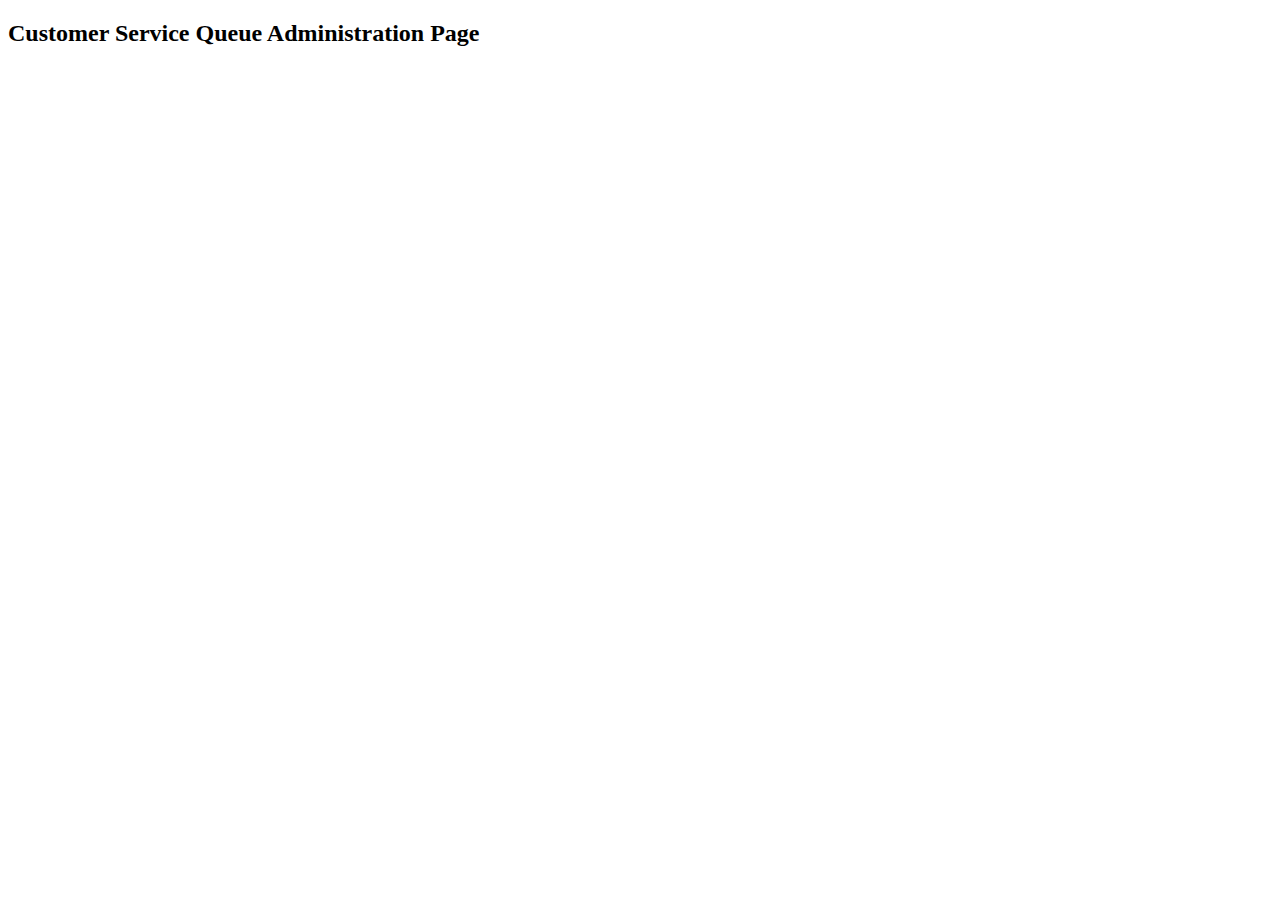
==== src/main/resources/templates/admin.html @ b2d94ad2 "Updated templates" ====
<!DOCTYPE html>
<html lang="en" xmlns:th="http://www.thymeleaf.org">
<head th:replace="layout :: head"></head>
<body>
    <div th:replace="layout :: heading"></div>
    <div class="main">
        <h2>Customer Service Queue Administration Page</h2>
        <div class="table">
            <div class="row" th:each="customer : ${customers}">
                <div class="cell col" th:text="${customer.firstName} + ' ' +
                        ${customer.lastName}"></div>
                <div class="cell col" th:text="${customer.checkInTime}"></div>
                <div class="cell col" th:text="${customer.checkOutTime}"></div>
            </div>
        </div>
    </div>
</body>
</html>
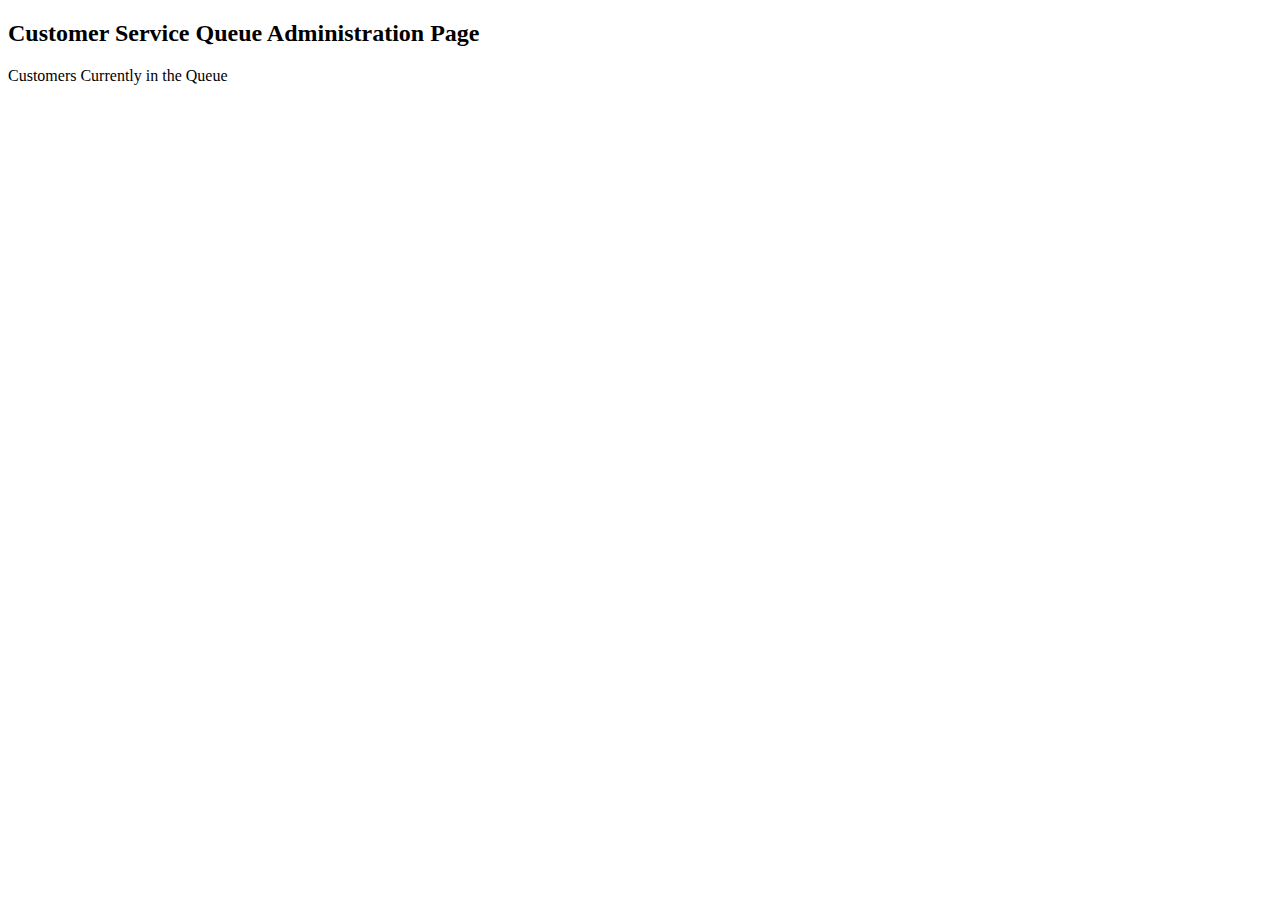
==== commit 490950f7: "Made modifications" ====
--- a/src/main/resources/templates/admin.html
+++ b/src/main/resources/templates/admin.html
@@ -3,14 +3,25 @@
 <head th:replace="layout :: head"></head>
 <body>
     <div th:replace="layout :: heading"></div>
-    <div class="main">
-        <h2>Customer Service Queue Administration Page</h2>
-        <div class="table">
-            <div class="row" th:each="customer : ${customers}">
-                <div class="cell col" th:text="${customer.firstName} + ' ' +
-                        ${customer.lastName}"></div>
-                <div class="cell col" th:text="${customer.checkInTime}"></div>
-                <div class="cell col" th:text="${customer.checkOutTime}"></div>
+    <div class="container">
+        <div class="main">
+            <h2>Customer Service Queue Administration Page</h2>
+            <div class="table">
+                <div class="row">
+                    <div class="cell col table-title">
+                        Customers Currently in the Queue
+                    </div>
+                    <div class="cell col"></div>
+                    <div class="cell col"></div>
+                </div>
+                <div class="row" th:each="customer : ${customers}">
+                    <div class="cell col">
+                        <a th:href="@{|/edit/${customer.id}|}"><img class="edit-icon" th:src="@{/img/edit_icon_dark.png}" /></a>
+                        <span th:text="${customer.firstName} + ' ' +${customer.lastName}"></span>
+                    </div>
+                    <div class="cell col" th:text="${customer.checkInTime}"></div>
+                    <div class="cell col" th:text="${customer.checkOutTime}"></div>
+                </div>
             </div>
         </div>
     </div>
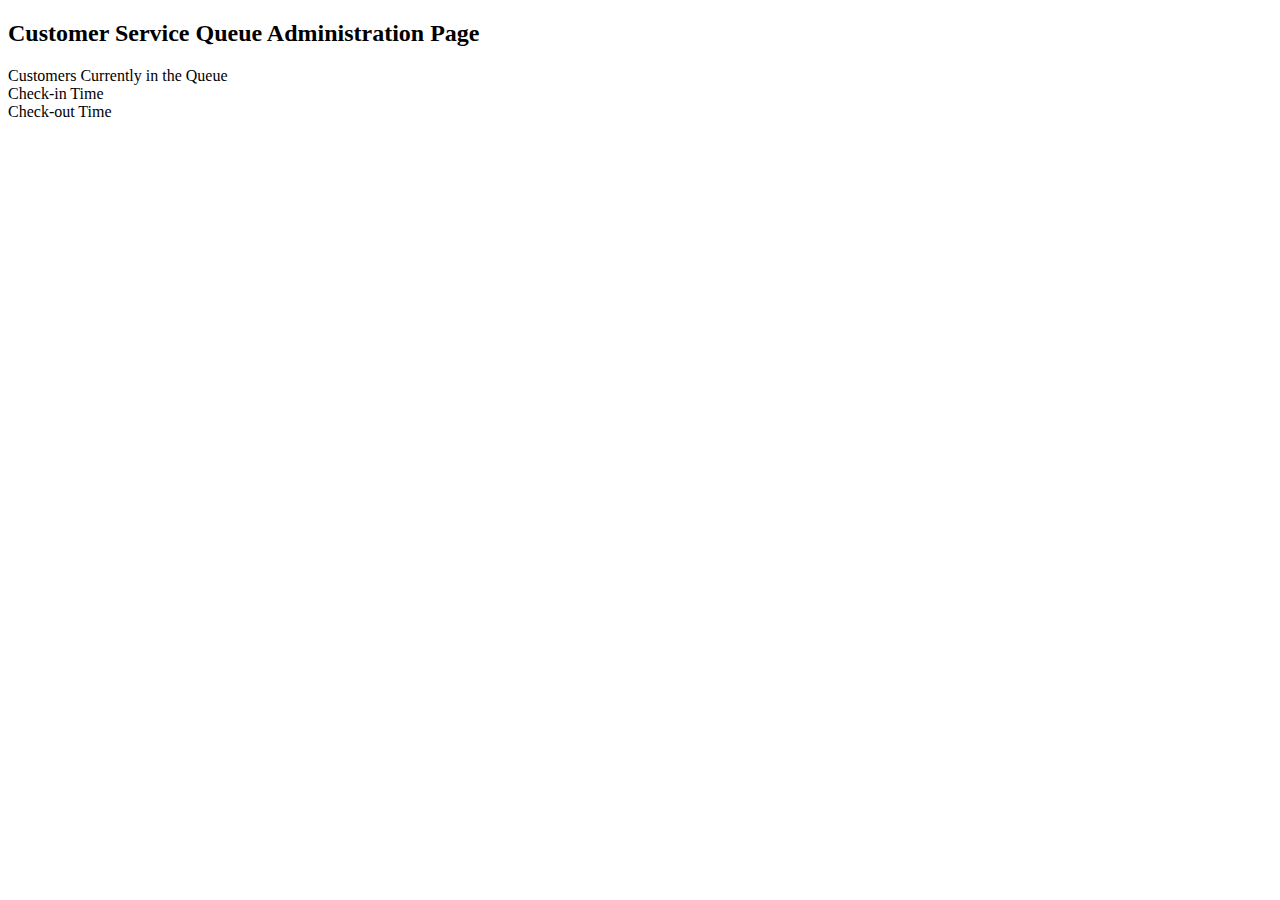
==== commit 0279510b: "Made many minor edits plus some structural changes to the HTML for the files in this commit.  Also f" ====
--- a/src/main/resources/templates/admin.html
+++ b/src/main/resources/templates/admin.html
@@ -6,13 +6,13 @@
     <div class="container">
         <div class="main">
             <h2>Customer Service Queue Administration Page</h2>
-            <div class="table">
+            <div class="table queue">
                 <div class="row">
                     <div class="cell col table-title">
-                        Customers Currently in the Queue
+                        <span>Customers Currently in the Queue</span>
                     </div>
-                    <div class="cell col"></div>
-                    <div class="cell col"></div>
+                    <div class="cell col">Check-in Time</div>
+                    <div class="cell col">Check-out Time</div>
                 </div>
                 <div class="row" th:each="customer : ${customers}">
                     <div class="cell col">
